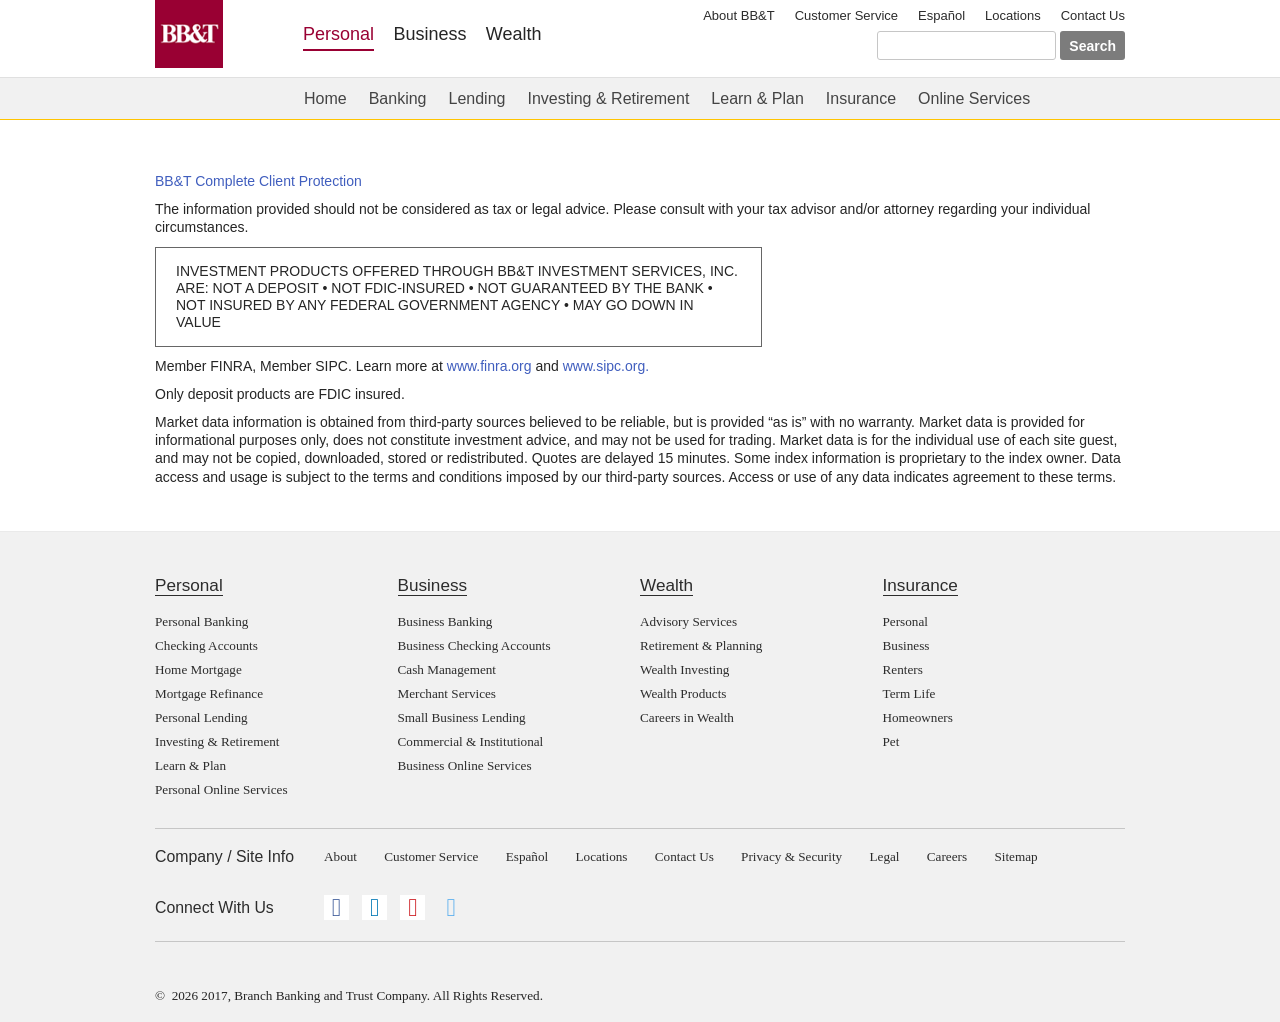
==== bbt-redesign-demo/index.html @ 5313be5f "update page structure;" ====
<!DOCTYPE html>
<!-- saved from url=(0074)https://www.bbt.com/investing/research-a-stock.page?language=en&ric=AAPL.O -->
<html lang="en"
      class=" ua-windows_nt ua-windows_nt-10 ua-windows_nt-10-0 ua-chrome ua-chrome-56 ua-chrome-56-0 ua-chrome-56-0-2924 ua-chrome-56-0-2924-87 ua-desktop ua-desktop-windows ua-webkit ua-webkit-537 ua-webkit-537-36 js">
<head class="at-element-marker" style="visibility:visible;">
    <meta http-equiv="Content-Type" content="text/html; charset=UTF-8">
    <meta content="IE=edge,chrome=1" http-equiv="X-UA-Compatible">
    <title>Research a Stock | Business Investing | BB&amp;T Bank</title><!--fixed-layout--><!--ls:begin[stylesheet]-->
    <style type="text/css">body {
        margin: 0;
    }

    body.ls-center {
        text-align: center;
    }

    .ls-canvas .ls-row .ls-row-clr {
        clear: both;
    }

    .ls-canvas .ls-col {
        overflow: hidden;
    }

    .ls-canvas .ls-col-body {
        overflow: hidden;
    }

    .ls-canvas .ls-area {
        overflow: hidden;
    }

    .ls-canvas .ls-area-body {
        overflow: hidden;
    }

    .ls-canvas .ls-area .ls-1st {
        margin-top: 0 !important;
    }

    .ls-canvas .ls-cmp-wrap {
        padding: 1px 0;
    }

    .ls-canvas .iw_component {
        margin: -1px 0;
    }

    .ls-canvas .ls-row .ls-lqa-fix {
        font-size: 0;
        line-height: 0;
        height: 0;
        margin-top: 0;
    }

    .ls-canvas .ls-row .ls-lqr-w {
        float: left;
        width: 100%;
    }

    .ls-canvas .ls-row .ls-lqr-w-fx {
        float: left;
    }

    .ls-canvas .ls-row .ls-lqr-e-fx {
        float: right;
    }

    </style>
    <!--ls:end[stylesheet]--><!--ls:begin[meta-keywords]-->
    <meta name="keywords" content="stock research, stock look up">
    <!--ls:end[meta-keywords]--><!--ls:begin[meta-description]-->
    <meta name="description" content="Investing in stock, conduct your research with BB&amp;T today">
    <!--ls:end[meta-description]--><!--ls:begin[meta-vpath]-->
    <meta name="vpath" content="">
    <!--ls:end[meta-vpath]--><!--ls:begin[meta-page-locale-name]-->
    <meta name="page-locale-name" content="">
    <!--ls:end[meta-page-locale-name]--><!--ls:begin[stylesheet]-->
    <link type="text/css" href="./assets/bbt-combined.css"
          rel="stylesheet">
    <!--ls:end[stylesheet]--><!--ls:begin[script]-->
    <style id="at-id-default-content-style">.mboxDefault {
        visibility: hidden;
    }</style>
    <!--ls:end[script]--><!--ls:begin[favicon]-->
    <link type="image/x-icon" href="https://www.bbt.com/assets/resources/img/bbt-com/icons/favicon.ico"
          rel="shortcut icon">
    <!--ls:end[favicon]--><!--ls:begin[script]-->
    <link rel="canonical" href="https://www.bbt.com/investing/research-a-stock.page">
</head>
<body><!--ls:begin[body]-->
<div class="ls-canvas body-wrapper" id="ls-canvas">
<div class="ls-row" id="ls-row-1">
<div class="ls-lqr" id="ls-gen88448235-ls-lqr">
<div class="ls-area area-header" id="ls-row-1-area-1">
<div class="ls-area-body" id="ls-gen88448236-ls-area-body">
<div class="ls-cmp-wrap ls-1st" id="w1381990949839"><!--ls:begin[component-1381990949839]-->
<div class="iw_component" id="1381990949839">
<header role="banner" class="bbtheader">
<div class="headerPersonal">
<nav role="navigation">
    <ul class="searchLinks">
        <li>
            <a href="https://www.bbt.com/about/default.page">About BB&amp;T</a>
        </li>
        <li>
            <a href="https://www.bbt.com/customer-service/default.page">Customer Service</a>
        </li>
        <li>
            <a onclick="return switchLanguage(&#39;es&#39;);" href="https://es.bbt.com/" target="_top">Español</a>
        </li>
        <li>
            <a href="https://www.bbt.com/locator/search.page">Locations</a>
        </li>
        <li>
            <a href="https://www.bbt.com/contact-us/default.page">Contact Us</a>
        </li>
    </ul>
</nav>
<section role="search" class="siteSearch"><!-- mp_trans_remove_start -->
    <form name="siteSearch" method="get" action="https://www.bbt.com/search/start.page">
        <label for="searchtxt" class="searchlabel">SEARCH</label><label for="qt"
                                                                        class="searchlabel">SEARCH</label><input
            name="qt" type="text" class="searchbox"><input value="Search" class="navButton" name="search" id="searchtxt"
                                                           type="submit">
    </form>
    <!-- mp_trans_remove_end -->
    <!-- mp_trans_add    <form name="siteSearch" method="get" action="/search/es-start.page">
<label for="searchtxt" class="searchlabel">SEARCH</label><label for="qt" class="searchlabel">SEARCH</label><input name="qt" type="text" class="searchbox"><input value="Search" class="navButton" name="search" id="searchtxt" type="submit">
</form>-->   </section>
<a href="https://www.bbt.com/" class="logo" title="BB&amp;T Bank Home"></a>

<div role="navigation" class="topTabs">
    <ul>
        <li class="activeSection ">
            <a href="https://www.bbt.com/start.page">Personal</a>
        </li>
        <li class="section">
            <a href="https://www.bbt.com/business/start.page">Business</a>
        </li>
        <li class="section">
            <a href="https://www.bbt.com/wealth/start.page">Wealth</a>
        </li>
    </ul>
</div>
<!--
					***** SUBNAVIGATION AND MEGAMENUS BEGIN *****
				-->
<nav role="navigation" class="topNavigation">
<ul class="mainNav">
<li class="mainmenu nochildul">
    <a href="https://www.bbt.com/start.page">Home</a>
</li>
<li class="mainmenu">
    <a href="https://www.bbt.com/banking/default.page">Banking</a>

    <div class="topNavBlock col4">
        <div class="blockLeft">
            <ul class="subNav col-one">
                <li>
                    <a class="linkhead" href="https://www.bbt.com/banking/checking/default.page">Checking Accounts</a>
                </li>
                <li>
                    <a href="https://www.bbt.com/banking/checking/featured-checking.page" class="width180">Featured
                        Checking Account</a>
                </li>
                <li>
                    <a href="https://www.bbt.com/banking/checking/fundamentals-checking.page" class="width180">Fundamentals
                        Checking</a>
                </li>
                <li>
                    <a href="https://www.bbt.com/banking/checking/elite-gold.page" class="width180">Elite Gold</a>
                </li>
                <li>
                    <a href="https://www.bbt.com/banking/checking/student-banking.page" class="width180">Student
                        Checking</a>
                </li>
                <li>
                    <a href="https://www.bbt.com/banking/checking/senior-checking.page" class="width180">Senior
                        Checking</a>
                </li>
            </ul>
            <ul class="subNav col-one">
                <li>
                    <a class="linkhead" href="https://www.bbt.com/banking/at-work/default.page">Employer Sponsored
                        Checking</a>
                </li>
                <li>
                    <a href="https://www.bbt.com/banking/checking/bbt-at-work.page" class="width180">BB&amp;T@Work</a>
                </li>
                <li>
                    <a href="https://www.bbt.com/banking/checking/elite-at-work.page" class="width180">Elite@Work</a>
                </li>
            </ul>
        </div>
        <div class="blockLeft">
            <ul class="subNav col-two">
                <li>
                    <a class="linkhead" href="https://www.bbt.com/banking/savings/default.page">Savings Accounts</a>
                </li>
                <li>
                    <a href="https://www.bbt.com/banking/savings/esavings.page" class="width180">eSavings</a>
                </li>
                <li>
                    <a href="https://www.bbt.com/banking/savings/investors-deposit-account.page" class="width180">Investors
                        Deposit Account</a>
                </li>
                <li>
                    <a href="https://www.bbt.com/banking/savings/college-wealth-529-savings.page" class="width180">CollegeWealth
                        529 Savings</a>
                </li>
                <li>
                    <a href="https://www.bbt.com/banking/savings/health-savings-account.page" class="width180">Health
                        Savings Account</a>
                </li>
                <li>
                    <a href="https://www.bbt.com/banking/savings/young-savers.page" class="width180">Young Savers</a>
                </li>
                <li>
                    <a href="https://www.bbt.com/banking/savings/compare-savings-accounts.page" class="width180">Compare
                        Savings Accounts</a>
                </li>
                <li>
                    <a href="https://www.bbt.com/roao/showHome;jsessionid=F841DBC9C24BB590E6956D5D56944D5A?prodcd=148&amp;prodtype=Savings&amp;ReferralSource=AA"
                       class="width180">Open an Account</a>
                </li>
            </ul>
            <ul class="subNav col-two">
                <li>
                    <a class="linkhead" href="https://www.bbt.com/banking/cds/default.page">CDs</a>
                </li>
                <li>
                    <a href="https://www.bbt.com/banking/cds/7-days-60-months.page" class="width180">7 Day-60 Month</a>
                </li>
                <li>
                    <a href="https://www.bbt.com/banking/cds/home-saver.page" class="width180">Home Saver</a>
                </li>
                <li>
                    <a href="https://www.bbt.com/banking/cds/college-saver.page" class="width180">College Saver</a>
                </li>
                <li>
                    <a href="https://www.bbt.com/banking/cds/add-on.page" class="width180">Add-On</a>
                </li>
                <li>
                    <a href="https://www.bbt.com/banking/cds/cant-lose.page" class="width180">Can't Lose</a>
                </li>
                <li>
                    <a href="https://www.bbt.com/banking/cds/stepped-rate.page" class="width180">Stepped Rate</a>
                </li>
                <li>
                    <a href="https://www.bbt.com/banking/cds/treasury.page" class="width180">Treasury</a>
                </li>
                <li>
                    <a href="https://www.bbt.com/banking/cds/cdars.page" class="width180">CDARS</a>
                </li>
            </ul>
        </div>
        <div class="blockLeft">
            <ul class="subNav col-three">
                <li>
                    <a class="linkhead" href="https://www.bbt.com/banking/credit-cards/default.page">Credit Cards</a>
                </li>
                <li>
                    <a href="https://www.bbt.com/banking/credit-cards/bright.page" class="width180">Bright Card</a>
                </li>
                <li>
                    <a href="https://www.bbt.com/banking/credit-cards/spectrum.page" class="width180">Spectrum Rewards
                        Card</a>
                </li>
            </ul>
            <ul class="subNav col-three">
                <li>
                    <a class="linkhead" href="https://www.bbt.com/banking/cards/default.page">Cards</a>
                </li>
                <li>
                    <a href="https://www.bbt.com/banking/cards/debit-cards.page" class="width180">Debit Card</a>
                </li>
                <li>
                    <a href="https://www.bbt.com/banking/cards/gift-cards.page" class="width180">Gift Cards</a>
                </li>
                <li>
                    <a href="https://www.bbt.com/banking/cards/easy-send.page" class="width180">EasySend</a>
                </li>
                <li>
                    <a href="https://www.bbt.com/banking/cards/prepaid-debit-card.page" class="width180">Prepaid Debit
                        Card</a>
                </li>
                <li>
                    <a href="https://www.bbt.com/banking/cards/teen-prepaid-debit-card.page" class="width180">Teen
                        Prepaid Debit Card</a>
                </li>
            </ul>
        </div>
        <div class="blockLeft" style="border-right: none; margin-right: 0px; padding-right: 0px;">
            <ul class="subNav col-four">
                <li>
                    <a class="linkhead" href="https://www.bbt.com/online-services/online-banking/default.page">Online
                        Banking</a>
                </li>
                <li>
                    <a href="https://www.bbt.com/online-services/online-banking/u-by-bbt.page" class="width180">U by BB&amp;T</a>
                </li>
                <li>
                    <a href="https://www.bbt.com/online-services/online-banking/classic-online-banking.page"
                       class="width180">Classic Online Banking</a>
                </li>
            </ul>
            <ul class="subNav col-four">
                <li>
                    <a class="linkhead" href="https://www.bbt.com/online-services/mobile-banking/default.page">Mobile
                        Banking</a>
                </li>
                <li>
                    <a href="https://www.bbt.com/online-services/mobile-banking/u-by-bbt-mobile-app.page"
                       class="width180">U by BB&amp;T Mobile App</a>
                </li>
                <li>
                    <a href="https://www.bbt.com/online-services/mobile-banking/mobile-text.page" class="width180">Mobile
                        Text</a>
                </li>
                <li>
                    <a href="https://www.bbt.com/online-services/mobile-banking/mobile-faq.page" class="width180">Mobile
                        FAQ</a>
                </li>
            </ul>
        </div>


    </div>
</li>
<li class="mainmenu">
    <a href="https://www.bbt.com/lending/default.page">Lending</a>

    <div class="topNavBlock col3">
        <div class="blockLeft">
            <ul class="subNav col-one">
                <li>
                    <a class="linkhead" href="https://www.bbt.com/lending/mortgage/default.page">Home Mortgage</a>
                </li>
                <li>
                    <a href="https://www.bbt.com/lending/mortgage/building-a-home/default.page" class="width180">Building
                        a Home</a>
                </li>
                <li>
                    <a href="https://www.bbt.com/lending/mortgage/buying-a-home/default.page" class="width180">Experienced
                        Home Buyer</a>
                </li>
                <li>
                    <a href="https://www.bbt.com/lending/mortgage/first-time-home-buyer-loans/default.page"
                       class="width180">First-Time Home Buyer</a>
                </li>
                <li>
                    <a href="https://www.bbt.com/lending/mortgage/refinancing-a-home/default.page" class="width180">Refinancing</a>
                </li>
                <li>
                    <a href="https://www.bbt.com/lending/mortgage/mortgage-loan-options/default.page" class="width180">Mortgage
                        Loan Options</a>
                </li>
                <li>
                    <a href="https://www.bbt.com/financial-education/calculators/mortgage.page" class="width180">Mortgage
                        Calculators</a>
                </li>
                <li>
                    <a href="https://www.bbt.com/lending/mortgage/mortgage-education-center/default.page"
                       class="width180">Mortgage Education Center</a>
                </li>
            </ul>
        </div>
        <div class="blockLeft">
            <ul class="subNav col-two">
                <li>
                    <a class="linkhead" href="https://www.bbt.com/lending/home-equity/default.page">Home Equity</a>
                </li>
                <li>
                    <a href="https://www.bbt.com/lending/home-equity/home-equity-loan.page" class="width180">Home Equity
                        Loan</a>
                </li>
                <li>
                    <a href="https://www.bbt.com/lending/home-equity/home-equity-line.page" class="width180">Home Equity
                        Line</a>
                </li>
                <li>
                    <a href="https://www.bbt.com/lending/home-equity/compare-home-equity.page" class="width180">Compare
                        Home Equity Products</a>
                </li>
                <li>
                    <a href="https://www.bbt.com/lending/home-equity-education-center/default.page" class="width180">Home
                        Equity Education Center</a>
                </li>
            </ul>
        </div>
        <div class="blockLeft" style="border-right: none; margin-right: 0px; padding-right: 0px;">
            <ul class="subNav col-three">
                <li>
                    <a class="linkhead" href="https://www.bbt.com/lending/personal-loans/default.page">Personal
                        Loans</a>
                </li>
                <li>
                    <a href="https://www.bbt.com/lending/personal-loans/auto-loan.page" class="width180">Auto Loans</a>
                </li>
                <li>
                    <a href="https://www.bbt.com/lending/personal-loans/unsecured-loan-options.page" class="width180">Unsecured
                        Loans/Lines of Credit</a>
                </li>
                <li>
                    <a href="https://www.bbt.com/lending/personal-loans/boat-marine-lending.page" class="width180">Boat
                        and Marine Lending</a>
                </li>
                <li>
                    <a href="https://www.bbt.com/lending/personal-loans/recreational-loan.page" class="width180">Recreational
                        Loan</a>
                </li>
                <li>
                    <a href="https://www.bbt.com/lending/personal-loans/deposit-investment-secured-loan.page"
                       class="width180">Deposit/Investment Secured Loan</a>
                </li>
                <li>
                    <a href="https://www.bbt.com/lending/personal-loans/constant-credit.page" class="width180">Constant
                        Credit</a>
                </li>
                <li>
                    <a href="https://www.bbt.com/lending/personal-loans/debt-consolidation.page" class="width180">Debt
                        Consolidation</a>
                </li>
            </ul>
        </div>
    </div>
</li>
<li class="mainmenu">
    <a href="https://www.bbt.com/investing/default.page">Investing &amp; Retirement</a>

    <div class="topNavBlock col3">
        <div class="blockLeft">
            <ul class="subNav col-one">
                <li>
                    <a class="linkhead" href="https://www.bbt.com/investing/goals/default.page">Goals</a>
                </li>
                <li>
                    <a href="https://www.bbt.com/investing/goals/pay-for-college.page" class="width180">Pay for
                        College</a>
                </li>
                <li>
                    <a href="https://www.bbt.com/investing/goals/manage-a-life-event.page" class="width180">Manage a
                        Life Event</a>
                </li>
                <li>
                    <a href="https://www.bbt.com/investing/goals/plan-long-term-care.page" class="width180">Plan
                        Long-Term Care</a>
                </li>
                <li>
                    <a href="https://www.bbt.com/investing/goals/leave-a-legacy.page" class="width180">Leave a
                        Legacy</a>
                </li>
                <li>
                    <a href="https://www.bbt.com/investing/goals/leave-a-legacy/when-should-you-update-your-will.page"
                       class="width180">When Should You Update Your Will</a>
                </li>
                <li>
                    <a href="https://www.bbt.com/investing/goals/leave-a-legacy/the-financial-planning-documents-you-need-today.page"
                       class="width180">The Financial Planning Documents You Need Today</a>
                </li>
            </ul>
            <ul class="subNav col-one">
                <li>
                    <a class="linkhead" href="https://www.bbt.com/investing/retirement/default.page">Retirement</a>
                </li>
                <li>
                    <a href="https://www.bbt.com/investing/retirement/starting-out.page" class="width180">Starting
                        Out</a>
                </li>
                <li>
                    <a href="https://www.bbt.com/investing/retirement/staying-on-track/default.page" class="width180">Staying
                        on Track</a>
                </li>
                <li>
                    <a href="https://www.bbt.com/investing/retirement/nearing-retirement/default.page" class="width180">Nearing
                        Retirement</a>
                </li>
                <li>
                    <a href="https://www.bbt.com/investing/retirement/living-in-retirement/default.page"
                       class="width180">Living in Retirement</a>
                </li>
            </ul>
        </div>
        <div class="blockLeft">
            <ul class="subNav col-two">
                <li>
                    <a class="linkhead" href="https://www.bbt.com/investing/investment-options/default.page">Investment
                        Options</a>
                </li>
                <li>
                    <a href="https://www.bbt.com/investing/investment-options/iras/default.page"
                       class="width180">IRAs</a>
                </li>
                <li>
                    <a href="https://www.bbt.com/investing/investment-options/college-savings/default.page"
                       class="width180">College Savings</a>
                </li>
                <li>
                    <a href="https://www.bbt.com/investing/investment-options/market-linked-cds.page" class="width180">Market-Linked
                        CDs</a>
                </li>
                <li>
                    <a href="https://www.bbt.com/investing/investment-options/annuities.page"
                       class="width180">Annuities</a>
                </li>
                <li>
                    <a href="https://www.bbt.com/investing/investment-options/bonds.page" class="width180">Bonds</a>
                </li>
                <li>
                    <a href="https://www.bbt.com/investing/investment-options/mutual-funds.page" class="width180">Mutual
                        Funds</a>
                </li>
                <li>
                    <a href="https://www.bbt.com/investing/investment-options/stocks.page" class="width180">Stocks</a>
                </li>
                <li>
                    <a href="https://www.bbt.com/investing/investment-options/exchange-traded-funds.page"
                       class="width180">Exchange Traded Funds (ETFs)</a>
                </li>
                <li>
                    <a href="https://www.bbt.com/investing/investment-options/managed-money-accounts.page"
                       class="width180">Managed Money Accounts</a>
                </li>
                <li>
                    <a href="https://www.bbt.com/investing/investment-options/asset-management-account.page"
                       class="width180">Asset Management Account</a>
                </li>
                <li>
                    <a href="https://www.bbt.com/investing/investment-options/unit-investment-trusts.page"
                       class="width180">Unit Investment Trusts (UITs)</a>
                </li>
            </ul>
        </div>
        <div class="blockLeft" style="border-right: none; margin-right: 0px; padding-right: 0px;">
            <ul class="subNav col-three">
                <li>
                    <a class="linkhead" href="https://www.bbt.com/investing/investment-services/default.page">Investment
                        Services</a>
                </li>
                <li>
                    <a href="https://www.bbt.com/investing/investment-services/invest-with-guidance.page"
                       class="width180">Invest with Guidance</a>
                </li>
                <li>
                    <a href="https://www.bbt.com/investing/investment-services/invest-on-your-own.page"
                       class="width180">Invest on Your Own</a>
                </li>
                <li>
                    <a href="https://www.bbt.com/investing/investment-services/get-to-know-us.page" class="width180">Get
                        to Know Us</a>
                </li>
            </ul>
            <ul class="subNav col-three">
                <li>
                    <a class="linkhead"
                       href="https://www.bbt.com/investing/investing-education/investment-tools-and-calculators.page">Tools
                        &amp; Calculators</a>
                </li>
            </ul>
        </div>


    </div>
</li>
<li class="mainmenu">
    <a href="https://www.bbt.com/financial-education/default.page">Learn &amp; Plan</a>

    <div class="topNavBlock col4">
        <div class="blockLeft">
            <ul class="subNav col-one">
                <li>
                    <a class="linkhead"
                       href="https://www.bbt.com/financial-education/borrowing/default.page">Borrowing</a>
                </li>
                <li>
                    <a href="https://www.bbt.com/financial-education/borrowing/preparing-to-borrow.page"
                       class="width180">Preparing to Borrow</a>
                </li>
                <li>
                    <a href="https://www.bbt.com/financial-education/borrowing/default.page" class="width180">See
                        All</a>
                </li>
            </ul>
            <ul class="subNav col-one">
                <li>
                    <a class="linkhead" href="https://www.bbt.com/financial-education/credit/default.page">Credit</a>
                </li>
                <li>
                    <a href="https://www.bbt.com/financial-education/credit/understanding-your-credit-report.page"
                       class="width180">Understanding Your Credit Report</a>
                </li>
                <li>
                    <a href="https://www.bbt.com/financial-education/credit/pay-more-than-credit-card-minimum.page"
                       class="width180">Pay More than the Monthly Minimum on Your Credit Card</a>
                </li>
                <li>
                    <a href="https://www.bbt.com/financial-education/credit/default.page" class="width180">See All</a>
                </li>
            </ul>
            <ul class="subNav col-one">
                <li>
                    <a class="linkhead" href="https://www.bbt.com/financial-education/savings/default.page">Savings</a>
                </li>
                <li>
                    <a href="https://www.bbt.com/financial-education/savings/cd-ladder.page" class="width180">Building a
                        Ladder of CDs</a>
                </li>
                <li>
                    <a href="https://www.bbt.com/financial-education/savings/choosing-the-right-account.page"
                       class="width180">Choosing the Right Type of Accounts for Your Cash</a>
                </li>
                <li>
                    <a href="https://www.bbt.com/financial-education/savings/default.page" class="width180">See All</a>
                </li>
            </ul>
        </div>
        <div class="blockLeft">
            <ul class="subNav col-two">
                <li>
                    <a class="linkhead" href="https://www.bbt.com/financial-education/debt/default.page">Debt</a>
                </li>
                <li>
                    <a href="https://www.bbt.com/financial-education/debt/getting-out-of-debt.page" class="width180">Getting
                        Out of Debt</a>
                </li>
                <li>
                    <a href="https://www.bbt.com/financial-education/debt/debt-consolidation.page" class="width180">Does
                        Debt Consolidation Make Sense</a>
                </li>
                <li>
                    <a href="https://www.bbt.com/financial-education/debt/default.page" class="width180">See All</a>
                </li>
            </ul>
            <ul class="subNav col-two">
                <li>
                    <a class="linkhead"
                       href="https://www.bbt.com/financial-education/planning/default.page">Planning</a>
                </li>
                <li>
                    <a href="https://www.bbt.com/financial-education/planning/financial-planning-101.page"
                       class="width180">Financial Planning 101</a>
                </li>
                <li>
                    <a href="https://www.bbt.com/financial-education/planning/major-financial-events.page"
                       class="width180">Preparing for Major Financial Events</a>
                </li>
                <li>
                    <a href="https://www.bbt.com/financial-education/planning/default.page" class="width180">See All</a>
                </li>
            </ul>
            <ul class="subNav col-two">
                <li>
                    <a class="linkhead"
                       href="https://www.bbt.com/financial-education/security/default.page">Security</a>
                </li>
                <li>
                    <a href="https://www.bbt.com/financial-education/security/organized-financial-system.page"
                       class="width180">Creating an Organized Financial System</a>
                </li>
                <li>
                    <a href="https://www.bbt.com/financial-education/security/safe-deposit-boxes.page" class="width180">Safe
                        Deposit Boxes</a>
                </li>
                <li>
                    <a href="https://www.bbt.com/financial-education/security/fraudulent-emails.page" class="width180">Fraudulent
                        Emails: What You Need to Know</a>
                </li>
                <li>
                    <a href="https://www.bbt.com/financial-education/security/default.page" class="width180">See All</a>
                </li>
            </ul>
        </div>
        <div class="blockLeft">
            <ul class="subNav col-three">
                <li>
                    <a class="linkhead" href="https://www.bbt.com/financial-education/home-and-residence/default.page">Home
                        &amp; Residence</a>
                </li>
                <li>
                    <a href="https://www.bbt.com/lending/mortgage/mortgage-education-center/top-10-ways-to-save-for-a-down-payment.page"
                       class="width180">Top 10 Ways to Save for a Down Payment</a>
                </li>
            </ul>
            <ul class="subNav col-three">
                <li>
                    <a class="linkhead"
                       href="https://www.bbt.com/financial-education/income-tax-and-estate-planning/default.page">Taxes
                        &amp; Estate Planning</a>
                </li>
                <li>
                    <a href="https://www.bbt.com/financial-education/income-tax-and-estate-planning/basics-of-income-tax.page"
                       class="width180">The Basics of Income Taxes</a>
                </li>
                <li>
                    <a href="https://www.bbt.com/financial-education/income-tax-and-estate-planning/what-does-probate-mean.page"
                       class="width180">What Does Probate Mean?</a>
                </li>
                <li>
                    <a href="https://www.bbt.com/financial-education/income-tax-and-estate-planning/default.page"
                       class="width180">See All</a>
                </li>
            </ul>
            <ul class="subNav col-three">
                <li>
                    <a class="linkhead"
                       href="https://www.bbt.com/financial-education/protecting-your-identity/default.page">Protecting
                        Your Identity</a>
                </li>
                <li>
                    <a href="https://www.bbt.com/financial-education/protecting-your-identity/phishing.page"
                       class="width180">What is Phishing?</a>
                </li>
                <li>
                    <a href="https://www.bbt.com/financial-education/protecting-your-identity/malware.page"
                       class="width180">How to Detect Malware</a>
                </li>
                <li>
                    <a href="https://www.bbt.com/financial-education/protecting-your-identity/default.page"
                       class="width180">See All</a>
                </li>
            </ul>
        </div>
        <div class="blockLeft" style="border-right: none; margin-right: 0px; padding-right: 0px;">
            <ul class="subNav col-four">
                <li>
                    <a class="linkhead" href="https://www.bbt.com/financial-education/young-adults/default.page">Young
                        Adults</a>
                </li>
                <li>
                    <a href="https://www.bbt.com/financial-education/young-adults/build-solid-credit-history.page"
                       class="width180">Build a Solid Credit History</a>
                </li>
                <li>
                    <a href="https://www.bbt.com/financial-education/young-adults/considering-prepaid-debit-cards.page"
                       class="width180">Considering Prepaid Debit Cards</a>
                </li>
                <li>
                    <a href="https://www.bbt.com/financial-education/young-adults/preparing-your-first-budget.page"
                       class="width180">Preparing Your First Budget</a>
                </li>
                <li>
                    <a href="https://www.bbt.com/financial-education/young-adults/default.page" class="width180">See
                        All</a>
                </li>
            </ul>
            <ul class="subNav col-four">
                <li>
                    <a class="linkhead" href="https://www.bbt.com/financial-education/informese-con-bibi/default.page">Getting
                        Started in the US (Spanish Audio)</a>
                </li>
                <li>
                    <a href="https://www.bbt.com/financial-education/informese-con-bibi/default.page" class="width180">Infórmese
                        con Bibi</a>
                </li>
            </ul>
        </div>


    </div>
</li>
<li class="mainmenu">
    <a href="https://insurance.bbt.com/insurance/personal/start.page" target="_blank">Insurance</a>

    <div class="topNavBlock col3">
        <div class="blockLeft">
            <ul class="subNav col-one">
                <li>
                    <a class="linkhead" href="https://insurance.bbt.com/insurance/personal/start.page" target="_blank">Property</a>
                </li>
                <li>
                    <a href="https://insurance.bbt.com/insurance/personal/property/homeowners-insurance.page"
                       target="_blank" class="width180">Homeowners Insurance</a>
                </li>
                <li>
                    <a href="https://insurance.bbt.com/insurance/personal/property/renters-insurance.page"
                       target="_blank" class="width180">Renters Insurance</a>
                </li>
                <li>
                    <a href="https://insurance.bbt.com/insurance/personal/property/condominium-insurance.page"
                       target="_blank" class="width180">Condominium Insurance</a>
                </li>
                <li>
                    <a href="https://insurance.bbt.com/insurance/personal/property/jewelry-collectibles.page"
                       target="_blank" class="width180">Jewelry &amp; Collectibles</a>
                </li>
                <li>
                    <a href="https://insurance.bbt.com/insurance/personal/property/flood-insurance.page" target="_blank"
                       class="width180">Flood Insurance</a>
                </li>
                <li>
                    <a href="https://insurance.bbt.com/insurance/personal/property/pet-insurance.page" target="_blank"
                       class="width180">Pet Insurance</a>
                </li>
            </ul>
        </div>
        <div class="blockLeft">
            <ul class="subNav col-two">
                <li>
                    <a class="linkhead" href="https://insurance.bbt.com/insurance/personal/start.page" target="_blank">Vehicle</a>
                </li>
                <li>
                    <a href="https://insurance.bbt.com/insurance/personal/vehicle/automobile-insurance.page"
                       target="_blank" class="width180">Automobile Insurance</a>
                </li>
                <li>
                    <a href="https://insurance.bbt.com/insurance/personal/vehicle/recreational-vehicle.page"
                       target="_blank" class="width180">Recreational Vehicle</a>
                </li>
                <li>
                    <a href="https://insurance.bbt.com/insurance/personal/vehicle/motorcycle-and-atv.page"
                       target="_blank" class="width180">Motorcycle &amp; ATV</a>
                </li>
                <li>
                    <a href="https://insurance.bbt.com/insurance/personal/vehicle/watercraft-and-yacht.page"
                       target="_blank" class="width180">Watercraft &amp; Yacht</a>
                </li>
            </ul>
            <ul class="subNav col-two">
                <li>
                    <a class="linkhead" href="https://insurance.bbt.com/insurance/personal/start.page" target="_blank">Life
                        Insurance</a>
                </li>
                <li>
                    <a href="https://insurance.bbt.com/insurance/personal/life-insurance-and-financial-planning/term-life.page"
                       target="_blank" class="width180">Term Life</a>
                </li>
                <li>
                    <a href="https://insurance.bbt.com/insurance/personal/life-insurance-and-financial-planning/permanent-life.page"
                       target="_blank" class="width180">Permanent Life</a>
                </li>
                <li>
                    <a href="https://insurance.bbt.com/insurance/personal/life-insurance-and-financial-planning/long-term-care.page"
                       target="_blank" class="width180">Long-Term Care</a>
                </li>
            </ul>
        </div>
        <div class="blockLeft" style="border-right: none; margin-right: 0px; padding-right: 0px;">
            <ul class="subNav col-three">
                <li>
                    <a class="linkhead" href="https://insurance.bbt.com/insurance/personal/start.page" target="_blank">Health
                        &amp; Accident</a>
                </li>
                <li>
                    <a href="https://insurance.bbt.com/insurance/personal/health-and-accident/health-insurance.page"
                       target="_blank" class="width180">Health Insurance</a>
                </li>
                <li>
                    <a href="https://insurance.bbt.com/insurance/personal/health-and-accident/disability-insurance.page"
                       target="_blank" class="width180">Disability Insurance</a>
                </li>
                <li>
                    <a href="https://insurance.bbt.com/insurance/personal/health-and-accident/medicare-supplement.page"
                       target="_blank" class="width180">Medicare Supplement</a>
                </li>
                <li>
                    <a href="https://insurance.bbt.com/insurance/personal/health-and-accident/unemployment-insurance.page"
                       target="_blank" class="width180">Unemployment Insurance</a>
                </li>
                <li>
                    <a href="https://insurance.bbt.com/insurance/personal/health-and-accident/dental.page"
                       target="_blank" class="width180">Dental Insurance</a>
                </li>
            </ul>
        </div>

    </div>
</li>
<li class="mainmenu navLast">
    <a href="https://www.bbt.com/online-services/default.page">Online Services</a>

    <div class="topNavBlock col4">
        <div class="blockLeft">
            <ul class="subNav col-one">
                <li>
                    <a class="linkhead" href="https://www.bbt.com/online-services/online-banking/default.page">Online
                        Banking</a>
                </li>
                <li>
                    <a href="https://www.bbt.com/online-services/online-banking/u-by-bbt.page" class="width180">U by BB&amp;T</a>
                </li>
                <li>
                    <a href="https://www.bbt.com/online-services/online-banking/classic-online-banking.page"
                       class="width180">Classic Online Banking</a>
                </li>
            </ul>
        </div>
        <div class="blockLeft">
            <ul class="subNav col-two">
                <li>
                    <a class="linkhead" href="https://www.bbt.com/online-services/mobile-banking/default.page">Mobile
                        Banking</a>
                </li>
                <li>
                    <a href="https://www.bbt.com/online-services/mobile-banking/u-by-bbt-mobile-app.page"
                       class="width180">U by BB&amp;T Mobile App</a>
                </li>
                <li>
                    <a href="https://www.bbt.com/online-services/mobile-banking/mobile-text.page" class="width180">Mobile
                        Text</a>
                </li>
                <li>
                    <a href="https://www.bbt.com/online-services/mobile-banking/mobile-faq.page" class="width180">Mobile
                        FAQ</a>
                </li>
            </ul>
        </div>
        <div class="blockLeft">
            <ul class="subNav col-three">
                <li>
                    <a class="linkhead" href="https://www.bbt.com/online-services/online-investing/default.page">Online
                        Investing</a>
                </li>
                <li>
                    <a href="https://www.bbt.com/online-services/online-investing/bbt-marketconnect.page"
                       class="width180">Marketconnect</a>
                </li>
                <li>
                    <a href="https://www.bbt.com/investing/retirement-plan-participants/default.page" class="width180">PlanTrac</a>
                </li>
                <li>
                    <a href="https://secure.bbtscottstringfellow.com/ss/Login.aspx" class="width180">Scott &amp;
                        Stringfellow</a>
                </li>
                <li>
                    <a href="http://wealthmanagement.bbt.com/tamlink/Weblink/Logon/frmLogon.aspx" target="_blank"
                       class="width180">TAMLink</a>
                </li>
            </ul>
            <ul class="subNav col-three">
                <li>
                    <a class="linkhead" href="https://www.bbt.com/online-services/special-services/default.page">Special
                        Services</a>
                </li>
                <li>
                    <a href="https://www.bbt.com/online-services/special-services/online-tax-payment.page"
                       class="width180">Online Tax Payment</a>
                </li>
                <li>
                    <a href="https://www.bbt.com/privacy-and-security/email-encryption-at-bbt.page" class="width180">Email
                        Encryption</a>
                </li>
            </ul>
        </div>
        <div class="blockLeft" style="border-right: none; margin-right: 0px; padding-right: 0px;">
            <ul class="subNav col-four">
                <li>
                    <a class="linkhead" href="https://www.bbt.com/online-services/software-tools/default.page">Software
                        Tools</a>
                </li>
                <li>
                    <a href="https://www.bbt.com/online-services/software-tools/turbotax.page"
                       class="width180">TurboTax</a>
                </li>
                <li>
                    <a href="https://www.bbt.com/online-services/software-tools/quicken.page"
                       class="width180">Quicken</a>
                </li>
                <li>
                    <a href="https://www.bbt.com/online-services/software-tools/quickbooks.page" class="width180">QuickBooks</a>
                </li>
            </ul>
        </div>

    </div>
</li>
</ul>
</nav>
</div>
</header>
</div>
<!--ls:end[component-1381990949839]--></div>
</div>
</div>
<div class="ls-row-clr"></div>
</div>
</div>
<div class="ls-row" id="ls-row-2">
    <div class="ls-lqr" id="ls-gen88448237-ls-lqr">
        <div class="ls-area area-body" id="ls-row-2-area-1">
            <div class="ls-area-body" id="ls-gen88448238-ls-area-body">
                <div class="ls-cmp-wrap ls-1st" id="w1381990949841"><!--ls:begin[component-1381990949841]-->
                    <div class="iw_component" id="1381990949841"><!-- Breadcrumb Visible and/or Chat Activated -->
                        <div class="breadcrumbs-chat-wrapper component">
                            <div class="wrapper">
                                <div class="column gutter-right breadcrumbs-wrapper">
                                    <!-- External did NOT return breadcrumbs.-->&nbsp;</div>
                                <div class="column chat-wrapper"></div>
                            </div>
                        </div>
                    </div>
                    <!--ls:end[component-1381990949841]--></div>
            </div>
        </div>
        <div class="ls-row-clr"></div>
    </div>
</div>
<div class="ls-row" id="ls-row-3">

<!-- market trends section -->
<div>
    <div id='urn:app:bbt:ngn-widget-market-trends'></div>
    <script id="market-trends-integration" type="text/javascript">
        (function () {
            var viewerBaseUrl = 'https://cdn.appsngen.com/viewer';
            var accessToken = 'eyJhbGciOiJTSEExd2l0aFJTQSIsInR5cCI6IkpPU0UiLCJjdHkiOiJqc29uIiwieDV0IjoiYU1ZY1ZjdW9MSjc2dk5xYXBrQXFINDVuNmJBPSJ9.[base64].dtLlnVCBzR4ThP9GaHQ9lTLaT+gogbpZJ5/lAadFk6m6JHRfNaM2tfOPM0wNdlqh5qM4o8DpNKW3RPz0U9mEnMrp53QqQurfVJQ0jMDkJcIeaiQ9697o7v6EneY5awZf4z9s1OKoAmZp637uQ0f4cFfmrawcFScAb1HUKGfrXpA=';
            var integrationTag = 'bbt-redesign-demo';
            var widgetVersion = ''; // will be resolved by xhr request
            var widgetUrn = 'urn:app:bbt:ngn-widget-market-trends';
            var widgetName = 'Market Trends';
            var widgetPreferences = {};
            var frameSettings = {
                width: '100%',
                height: '480px',
                frameborder: '0',
                scrolling: 'no'
            };
            var apiLoaded = false;
            var versionResolved = false;
            var useIframeInsteadOfXhr = window.XDomainRequest !== undefined; // IE8-9

            var createWidgetFrame = function () {
                var div, preferenceName;
                var divId = widgetUrn + '-' + appsngen.util.guid();
                var frameName = widgetName + '-' + appsngen.util.guid();
                var location = window.location;
                var parent = location.protocol + '//' + location.host;
                var url = viewerBaseUrl + '/content/widgets/' +
                        encodeURIComponent(widgetUrn) + '/' + encodeURIComponent(widgetVersion) + '/index.html' +
                        '?token=' + encodeURIComponent(accessToken) +
                        '&parent=' + encodeURIComponent(parent);

                for (preferenceName in widgetPreferences) {
                    if (widgetPreferences.hasOwnProperty(preferenceName)) {
                        url += '&X_' + encodeURIComponent(preferenceName) +
                                '=' + encodeURIComponent(widgetPreferences[preferenceName]);
                    }
                }

                div = document.getElementById(widgetUrn);
                div.setAttribute('id', divId);
                window.appsngen.addApplication(frameName, divId, frameSettings, url);
            };

            var addScriptLoadHandler = function (scriptElement, callback) {
                var scriptIsLoaded = false;
                var previousHandler = scriptElement.onload;

                // IE8 hack
                scriptElement.onload = scriptElement.onerror = scriptElement.onreadystatechange = function () {
                    if (!scriptIsLoaded && (!this.readyState || this.readyState === "loaded" || this.readyState === "complete")) {
                        scriptIsLoaded = true;

                        if (previousHandler) {
                            previousHandler.call(scriptElement);
                        }

                        callback.call(scriptElement);

                        // IE8 memory leak fix
                        scriptElement.onload = scriptElement.onerror = scriptElement.onreadystatechange = null;
                    }
                };
            };

            var createScript = function (callback) {
                var scriptId = 'appsngen-container-api';
                var scriptElement;

                scriptElement = document.getElementById(scriptId);
                if (scriptElement) {
                    if (window.appsngen && window.appsngen.apiVersion === 'container') {
                        callback();
                    } else {
                        addScriptLoadHandler(scriptElement, function () {
                            callback();
                        });
                    }
                } else {
                    scriptElement = document.createElement('script');
                    scriptElement.src = viewerBaseUrl + '/content/js/appsngen.container.api.js';
                    scriptElement.setAttribute('id', scriptId);
                    addScriptLoadHandler(scriptElement, function () {
                        callback();
                    });

                    document.body.appendChild(scriptElement);
                }
            };

            var ensureAppsNgenApiLoaded = function (callback) {
                if (window.appsngen && window.appsngen.apiVersion === 'widget') {
                    window.appsngen.ready(function () {
                        callback();
                    });
                } else if (window.appsngen && window.appsngen.apiVersion === 'container') {
                    callback();
                } else {
                    createScript(function () {
                        if (window.appsngen) {
                            callback();
                        } else if (window.console && window.console.error) {
                            callback(new Error(widgetUrn + ': unable to load appsngen api.'));
                        }
                    });
                }
            };

            var resolveWidgetVersionWithXhr = function (callback) {
                var xhr = new XMLHttpRequest();
                var tagUrl = viewerBaseUrl + '/api/v1/widget-integration/' +
                        encodeURIComponent(widgetUrn) + '/tags/' + integrationTag;

                var processResponse = function (status, responseText) {
                    var response;

                    if (status !== 200) {
                        callback(new Error(widgetUrn + ': ' +
                                'expected 200 status during widget version request but got ' + status +
                                ' with response: "' + responseText + '".'));
                    } else {
                        try {
                            response = JSON.parse(responseText);
                        } catch (e) {
                            callback(new Error(widgetUrn + ': ' +
                                    'unable to parse widget version response: "' + responseText + '".'));
                        }

                        callback(null, response.widgetVersion);
                    }
                };

                if (!integrationTag) {
                    callback(new Error(widgetUrn + ': expected non-empty integration tag, but got "' + integrationTag + '"'));
                    return;
                }

                xhr.open('GET', tagUrl, true);
                xhr.setRequestHeader('Authorization', 'Bearer ' + accessToken);
                xhr.setRequestHeader('Content-Type', 'application/json');
                xhr.setRequestHeader('Accept', 'application/json');

                if (xhr.addEventListener) {
                    xhr.addEventListener('load', function (event) {
                        processResponse(event.target.status, event.target.response || event.target.responseText/*IE9 FIX*/);
                    }, false);
                } else {
                    xhr.onreadystatechange = function () {
                        /*IE7,8,9 FIX (handler called on .abort() with zero status)*/
                        if (xhr.readyState === 4 && xhr.status !== 0) {
                            processResponse(xhr.status, xhr.responseText);
                        }
                    };
                }

                xhr.send();
            };

            var resolveWidgetVersionWithIFrame = function (callback) {
                var frame = document.createElement('iframe');
                var location = window.location;
                var parent = location.protocol + '//' + location.host;
                var messagePrefix = 'appsngen-tag-resolution-' + Math.random();
                var tagUrl = viewerBaseUrl + '/api/v1/widget-integration/' +
                        encodeURIComponent(widgetUrn) + '/tags/' + integrationTag + '/iframe' +
                        '?messagePrefix=' + encodeURIComponent(messagePrefix) +
                        '&parentUrl=' + encodeURIComponent(parent) +
                        '&token=' + encodeURIComponent(accessToken);

                var processMessage = function (event) {
                    var response, responseText;

                    if (!event.data || typeof event.data !== 'string' || event.data.indexOf(messagePrefix) !== 0) {
                        return;
                    }

                    try {
                        responseText = event.data.replace(messagePrefix, '');
                        response = JSON.parse(responseText);
                    } catch (e) {
                        callback(new Error(widgetUrn + ': ' +
                                'unable to parse widget version message: "' + event.data + '".'));
                    }

                    callback(null, response.widgetVersion);
                };

                if (!integrationTag) {
                    callback(new Error(widgetUrn + ': expected non-empty integration tag, but got "' + integrationTag + '"'));
                    return;
                }

                frame.src = tagUrl;
                frame.style.display = 'none';

                if (window.addEventListener) {
                    window.addEventListener('message', function (event) {
                        processMessage(event);
                    }, false);
                } else {
                    window.attachEvent('onmessage', function (event) {
                        processMessage(event);
                    });
                }

                document.body.appendChild(frame);
            };

            var resolveWidgetVersion = function (callback) {
                if (useIframeInsteadOfXhr) {
                    resolveWidgetVersionWithIFrame(callback);
                } else {
                    resolveWidgetVersionWithXhr(callback);
                }
            };

            resolveWidgetVersion(function (error, version) {
                if (error) {
                    window.console.error(error);
                } else {
                    versionResolved = true;
                    widgetVersion = version;

                    if (apiLoaded) {
                        createWidgetFrame();
                    }
                }
            });

            ensureAppsNgenApiLoaded(function (error) {
                if (error) {
                    window.console.error(error);
                } else {
                    apiLoaded = true;

                    if (versionResolved) {
                        createWidgetFrame();
                    }
                }
            });
        }());
    </script>
</div>

<!-- company/fund research section -->
<div>
    <div id="company-research-container">
        <div id="urn:app:bbt:company-research"></div>
        <script id="company-research-integration" type="text/javascript">
            (function () {
                var viewerBaseUrl = 'https://cdn.appsngen.com/viewer';
                var accessToken = 'eyJhbGciOiJTSEExd2l0aFJTQSIsInR5cCI6IkpPU0UiLCJjdHkiOiJqc29uIiwieDV0IjoiYU1ZY1ZjdW9MSjc2dk5xYXBrQXFINDVuNmJBPSJ9.[base64].hDXR9K+9x+3LBeP7q0Ij7rtsfWFg0MKrXzVFvxzt0RPEUPt399s3kmxrEcyCWBmne/3tfl8+pt4o9rSy3J9RvocAoA6kVh8rRlIYptiCDWibYPEfNkG9GLgcmnMioz7HEO55xPbprtCkYa2YS5otPeO5Uh0/tXdoMCTDEkCNr2o=';
                var integrationTag = 'bbt-redesign-demo';
                var widgetVersion = ''; // will be resolved by xhr request
                var widgetUrn = 'urn:app:bbt:company-research';
                var widgetName = 'Company Research';
                var widgetPreferences = {"ric": "BBT.N"};
                var frameSettings = {
                    width: '100%',
                    height: '900px',
                    frameborder: '0',
                    scrolling: 'no'
                };
                var apiLoaded = false;
                var versionResolved = false;
                var useIframeInsteadOfXhr = window.XDomainRequest !== undefined; // IE8-9

                var createWidgetFrame = function () {
                    var div, preferenceName;
                    var divId = widgetUrn + '-' + appsngen.util.guid();
                    var frameName = widgetName + '-' + appsngen.util.guid();
                    var location = window.location;
                    var parent = location.protocol + '//' + location.host;
                    var url = viewerBaseUrl + '/content/widgets/' +
                            encodeURIComponent(widgetUrn) + '/' + encodeURIComponent(widgetVersion) + '/index.html' +
                            '?token=' + encodeURIComponent(accessToken) +
                            '&parent=' + encodeURIComponent(parent);

                    for (preferenceName in widgetPreferences) {
                        if (widgetPreferences.hasOwnProperty(preferenceName)) {
                            url += '&X_' + encodeURIComponent(preferenceName) +
                                    '=' + encodeURIComponent(widgetPreferences[preferenceName]);
                        }
                    }

                    div = document.getElementById(widgetUrn);
                    div.setAttribute('id', divId);
                    window.appsngen.addApplication(frameName, divId, frameSettings, url);
                };

                var addScriptLoadHandler = function (scriptElement, callback) {
                    var scriptIsLoaded = false;
                    var previousHandler = scriptElement.onload;

                    // IE8 hack
                    scriptElement.onload = scriptElement.onerror = scriptElement.onreadystatechange = function () {
                        if (!scriptIsLoaded && (!this.readyState || this.readyState === "loaded" || this.readyState === "complete")) {
                            scriptIsLoaded = true;

                            if (previousHandler) {
                                previousHandler.call(scriptElement);
                            }

                            callback.call(scriptElement);

                            // IE8 memory leak fix
                            scriptElement.onload = scriptElement.onerror = scriptElement.onreadystatechange = null;
                        }
                    };
                };

                var createScript = function (callback) {
                    var scriptId = 'appsngen-container-api';
                    var scriptElement;

                    scriptElement = document.getElementById(scriptId);
                    if (scriptElement) {
                        if (window.appsngen && window.appsngen.apiVersion === 'container') {
                            callback();
                        } else {
                            addScriptLoadHandler(scriptElement, function () {
                                callback();
                            });
                        }
                    } else {
                        scriptElement = document.createElement('script');
                        scriptElement.src = viewerBaseUrl + '/content/js/appsngen.container.api.js';
                        scriptElement.setAttribute('id', scriptId);
                        addScriptLoadHandler(scriptElement, function () {
                            callback();
                        });

                        document.body.appendChild(scriptElement);
                    }
                };

                var ensureAppsNgenApiLoaded = function (callback) {
                    if (window.appsngen && window.appsngen.apiVersion === 'widget') {
                        window.appsngen.ready(function () {
                            callback();
                        });
                    } else if (window.appsngen && window.appsngen.apiVersion === 'container') {
                        callback();
                    } else {
                        createScript(function () {
                            if (window.appsngen) {
                                callback();
                            } else if (window.console && window.console.error) {
                                callback(new Error(widgetUrn + ': unable to load appsngen api.'));
                            }
                        });
                    }
                };

                var resolveWidgetVersionWithXhr = function (callback) {
                    var xhr = new XMLHttpRequest();
                    var tagUrl = viewerBaseUrl + '/api/v1/widget-integration/' +
                            encodeURIComponent(widgetUrn) + '/tags/' + integrationTag;

                    var processResponse = function (status, responseText) {
                        var response;

                        if (status !== 200) {
                            callback(new Error(widgetUrn + ': ' +
                                    'expected 200 status during widget version request but got ' + status +
                                    ' with response: "' + responseText + '".'));
                        } else {
                            try {
                                response = JSON.parse(responseText);
                            } catch (e) {
                                callback(new Error(widgetUrn + ': ' +
                                        'unable to parse widget version response: "' + responseText + '".'));
                            }

                            callback(null, response.widgetVersion);
                        }
                    };

                    if (!integrationTag) {
                        callback(new Error(widgetUrn + ': expected non-empty integration tag, but got "' + integrationTag + '"'));
                        return;
                    }

                    xhr.open('GET', tagUrl, true);
                    xhr.setRequestHeader('Authorization', 'Bearer ' + accessToken);
                    xhr.setRequestHeader('Content-Type', 'application/json');
                    xhr.setRequestHeader('Accept', 'application/json');

                    if (xhr.addEventListener) {
                        xhr.addEventListener('load', function (event) {
                            processResponse(event.target.status, event.target.response || event.target.responseText/*IE9 FIX*/);
                        }, false);
                    } else {
                        xhr.onreadystatechange = function () {
                            /*IE7,8,9 FIX (handler called on .abort() with zero status)*/
                            if (xhr.readyState === 4 && xhr.status !== 0) {
                                processResponse(xhr.status, xhr.responseText);
                            }
                        };
                    }

                    xhr.send();
                };

                var resolveWidgetVersionWithIFrame = function (callback) {
                    var frame = document.createElement('iframe');
                    var location = window.location;
                    var parent = location.protocol + '//' + location.host;
                    var messagePrefix = 'appsngen-tag-resolution-' + Math.random();
                    var tagUrl = viewerBaseUrl + '/api/v1/widget-integration/' +
                            encodeURIComponent(widgetUrn) + '/tags/' + integrationTag + '/iframe' +
                            '?messagePrefix=' + encodeURIComponent(messagePrefix) +
                            '&parentUrl=' + encodeURIComponent(parent) +
                            '&token=' + encodeURIComponent(accessToken);

                    var processMessage = function (event) {
                        var response, responseText;

                        if (!event.data || typeof event.data !== 'string' || event.data.indexOf(messagePrefix) !== 0) {
                            return;
                        }

                        try {
                            responseText = event.data.replace(messagePrefix, '');
                            response = JSON.parse(responseText);
                        } catch (e) {
                            callback(new Error(widgetUrn + ': ' +
                                    'unable to parse widget version message: "' + event.data + '".'));
                        }

                        callback(null, response.widgetVersion);
                    };

                    if (!integrationTag) {
                        callback(new Error(widgetUrn + ': expected non-empty integration tag, but got "' + integrationTag + '"'));
                        return;
                    }

                    frame.src = tagUrl;
                    frame.style.display = 'none';

                    if (window.addEventListener) {
                        window.addEventListener('message', function (event) {
                            processMessage(event);
                        }, false);
                    } else {
                        window.attachEvent('onmessage', function (event) {
                            processMessage(event);
                        });
                    }

                    document.body.appendChild(frame);
                };

                var resolveWidgetVersion = function (callback) {
                    if (useIframeInsteadOfXhr) {
                        resolveWidgetVersionWithIFrame(callback);
                    } else {
                        resolveWidgetVersionWithXhr(callback);
                    }
                };

                resolveWidgetVersion(function (error, version) {
                    if (error) {
                        window.console.error(error);
                    } else {
                        versionResolved = true;
                        widgetVersion = version;

                        if (apiLoaded) {
                            createWidgetFrame();
                        }
                    }
                });

                ensureAppsNgenApiLoaded(function (error) {
                    if (error) {
                        window.console.error(error);
                    } else {
                        apiLoaded = true;

                        if (versionResolved) {
                            createWidgetFrame();
                        }
                    }
                });
            }());
        </script>
    </div>
    <div id="fund-research-container" style="display: none;">
        <div id="urn:app:bbt:fund-research"></div>
        <script id="fund-research-integration" type="text/javascript">
            (function () {
                var viewerBaseUrl = 'https://cdn.appsngen.com/viewer';
                var accessToken = 'eyJhbGciOiJTSEExd2l0aFJTQSIsInR5cCI6IkpPU0UiLCJjdHkiOiJqc29uIiwieDV0IjoiYU1ZY1ZjdW9MSjc2dk5xYXBrQXFINDVuNmJBPSJ9.[base64].NQJjKbT4Gl4uYYP3djf/1C2fgPSTwdSbqKPM+kVoZesOOFFyZnarPkTygeMPWIA+QtZFouLdrJXtodXJ/D0G8ttv53a1bnSpKZc0FvR/kLd5fmmnkeZR3fTwvStWPYrSYDmshT7b7fQM+Y9NI/z9ozgUgLMIwE+KB6kjCLWQYv0=';
                var integrationTag = 'bbt-redesign-demo';
                var widgetVersion = ''; // will be resolved by xhr request
                var widgetUrn = 'urn:app:bbt:fund-research';
                var widgetName = 'Company Research';
                var widgetPreferences = {"lipperId": 40099235};
                var frameSettings = {
                    width: '100%',
                    height: '900px',
                    frameborder: '0',
                    scrolling: 'no'
                };
                var apiLoaded = false;
                var versionResolved = false;
                var useIframeInsteadOfXhr = window.XDomainRequest !== undefined; // IE8-9

                var createWidgetFrame = function () {
                    var div, preferenceName;
                    var divId = widgetUrn + '-' + appsngen.util.guid();
                    var frameName = widgetName + '-' + appsngen.util.guid();
                    var location = window.location;
                    var parent = location.protocol + '//' + location.host;
                    var url = viewerBaseUrl + '/content/widgets/' +
                            encodeURIComponent(widgetUrn) + '/' + encodeURIComponent(widgetVersion) + '/index.html' +
                            '?token=' + encodeURIComponent(accessToken) +
                            '&parent=' + encodeURIComponent(parent);

                    for (preferenceName in widgetPreferences) {
                        if (widgetPreferences.hasOwnProperty(preferenceName)) {
                            url += '&X_' + encodeURIComponent(preferenceName) +
                                    '=' + encodeURIComponent(widgetPreferences[preferenceName]);
                        }
                    }

                    div = document.getElementById(widgetUrn);
                    div.setAttribute('id', divId);
                    window.appsngen.addApplication(frameName, divId, frameSettings, url);
                };

                var addScriptLoadHandler = function (scriptElement, callback) {
                    var scriptIsLoaded = false;
                    var previousHandler = scriptElement.onload;

                    // IE8 hack
                    scriptElement.onload = scriptElement.onerror = scriptElement.onreadystatechange = function () {
                        if (!scriptIsLoaded && (!this.readyState || this.readyState === "loaded" || this.readyState === "complete")) {
                            scriptIsLoaded = true;

                            if (previousHandler) {
                                previousHandler.call(scriptElement);
                            }

                            callback.call(scriptElement);

                            // IE8 memory leak fix
                            scriptElement.onload = scriptElement.onerror = scriptElement.onreadystatechange = null;
                        }
                    };
                };

                var createScript = function (callback) {
                    var scriptId = 'appsngen-container-api';
                    var scriptElement;

                    scriptElement = document.getElementById(scriptId);
                    if (scriptElement) {
                        if (window.appsngen && window.appsngen.apiVersion === 'container') {
                            callback();
                        } else {
                            addScriptLoadHandler(scriptElement, function () {
                                callback();
                            });
                        }
                    } else {
                        scriptElement = document.createElement('script');
                        scriptElement.src = viewerBaseUrl + '/content/js/appsngen.container.api.js';
                        scriptElement.setAttribute('id', scriptId);
                        addScriptLoadHandler(scriptElement, function () {
                            callback();
                        });

                        document.body.appendChild(scriptElement);
                    }
                };

                var ensureAppsNgenApiLoaded = function (callback) {
                    if (window.appsngen && window.appsngen.apiVersion === 'widget') {
                        window.appsngen.ready(function () {
                            callback();
                        });
                    } else if (window.appsngen && window.appsngen.apiVersion === 'container') {
                        callback();
                    } else {
                        createScript(function () {
                            if (window.appsngen) {
                                callback();
                            } else if (window.console && window.console.error) {
                                callback(new Error(widgetUrn + ': unable to load appsngen api.'));
                            }
                        });
                    }
                };

                var resolveWidgetVersionWithXhr = function (callback) {
                    var xhr = new XMLHttpRequest();
                    var tagUrl = viewerBaseUrl + '/api/v1/widget-integration/' +
                            encodeURIComponent(widgetUrn) + '/tags/' + integrationTag;

                    var processResponse = function (status, responseText) {
                        var response;

                        if (status !== 200) {
                            callback(new Error(widgetUrn + ': ' +
                                    'expected 200 status during widget version request but got ' + status +
                                    ' with response: "' + responseText + '".'));
                        } else {
                            try {
                                response = JSON.parse(responseText);
                            } catch (e) {
                                callback(new Error(widgetUrn + ': ' +
                                        'unable to parse widget version response: "' + responseText + '".'));
                            }

                            callback(null, response.widgetVersion);
                        }
                    };

                    if (!integrationTag) {
                        callback(new Error(widgetUrn + ': expected non-empty integration tag, but got "' + integrationTag + '"'));
                        return;
                    }

                    xhr.open('GET', tagUrl, true);
                    xhr.setRequestHeader('Authorization', 'Bearer ' + accessToken);
                    xhr.setRequestHeader('Content-Type', 'application/json');
                    xhr.setRequestHeader('Accept', 'application/json');

                    if (xhr.addEventListener) {
                        xhr.addEventListener('load', function (event) {
                            processResponse(event.target.status, event.target.response || event.target.responseText/*IE9 FIX*/);
                        }, false);
                    } else {
                        xhr.onreadystatechange = function () {
                            /*IE7,8,9 FIX (handler called on .abort() with zero status)*/
                            if (xhr.readyState === 4 && xhr.status !== 0) {
                                processResponse(xhr.status, xhr.responseText);
                            }
                        };
                    }

                    xhr.send();
                };

                var resolveWidgetVersionWithIFrame = function (callback) {
                    var frame = document.createElement('iframe');
                    var location = window.location;
                    var parent = location.protocol + '//' + location.host;
                    var messagePrefix = 'appsngen-tag-resolution-' + Math.random();
                    var tagUrl = viewerBaseUrl + '/api/v1/widget-integration/' +
                            encodeURIComponent(widgetUrn) + '/tags/' + integrationTag + '/iframe' +
                            '?messagePrefix=' + encodeURIComponent(messagePrefix) +
                            '&parentUrl=' + encodeURIComponent(parent) +
                            '&token=' + encodeURIComponent(accessToken);

                    var processMessage = function (event) {
                        var response, responseText;

                        if (!event.data || typeof event.data !== 'string' || event.data.indexOf(messagePrefix) !== 0) {
                            return;
                        }

                        try {
                            responseText = event.data.replace(messagePrefix, '');
                            response = JSON.parse(responseText);
                        } catch (e) {
                            callback(new Error(widgetUrn + ': ' +
                                    'unable to parse widget version message: "' + event.data + '".'));
                        }

                        callback(null, response.widgetVersion);
                    };

                    if (!integrationTag) {
                        callback(new Error(widgetUrn + ': expected non-empty integration tag, but got "' + integrationTag + '"'));
                        return;
                    }

                    frame.src = tagUrl;
                    frame.style.display = 'none';

                    if (window.addEventListener) {
                        window.addEventListener('message', function (event) {
                            processMessage(event);
                        }, false);
                    } else {
                        window.attachEvent('onmessage', function (event) {
                            processMessage(event);
                        });
                    }

                    document.body.appendChild(frame);
                };

                var resolveWidgetVersion = function (callback) {
                    if (useIframeInsteadOfXhr) {
                        resolveWidgetVersionWithIFrame(callback);
                    } else {
                        resolveWidgetVersionWithXhr(callback);
                    }
                };

                resolveWidgetVersion(function (error, version) {
                    if (error) {
                        window.console.error(error);
                    } else {
                        versionResolved = true;
                        widgetVersion = version;

                        if (apiLoaded) {
                            createWidgetFrame();
                        }
                    }
                });

                ensureAppsNgenApiLoaded(function (error) {
                    if (error) {
                        window.console.error(error);
                    } else {
                        apiLoaded = true;

                        if (versionResolved) {
                            createWidgetFrame();
                        }
                    }
                });
            }());
        </script>
    </div>
    <script id="router" type="text/javascript">
        (function () {
            var viewerBaseUrl = 'https://cdn.appsngen.com/viewer';
            var apiLoaded = false;

            var addScriptLoadHandler = function (scriptElement, callback) {
                var scriptIsLoaded = false;
                var previousHandler = scriptElement.onload;

                // IE8 hack
                scriptElement.onload = scriptElement.onerror = scriptElement.onreadystatechange = function () {
                    if (!scriptIsLoaded && (!this.readyState || this.readyState === "loaded" || this.readyState === "complete")) {
                        scriptIsLoaded = true;

                        if (previousHandler) {
                            previousHandler.call(scriptElement);
                        }

                        callback.call(scriptElement);

                        // IE8 memory leak fix
                        scriptElement.onload = scriptElement.onerror = scriptElement.onreadystatechange = null;
                    }
                };
            };

            var createScript = function (callback) {
                var scriptId = 'appsngen-container-api';
                var scriptElement;

                scriptElement = document.getElementById(scriptId);
                if (scriptElement) {
                    if (window.appsngen && window.appsngen.apiVersion === 'container') {
                        callback();
                    } else {
                        addScriptLoadHandler(scriptElement, function () {
                            callback();
                        });
                    }
                } else {
                    scriptElement = document.createElement('script');
                    scriptElement.src = viewerBaseUrl + '/content/js/appsngen.container.api.js';
                    scriptElement.setAttribute('id', scriptId);
                    addScriptLoadHandler(scriptElement, function () {
                        callback();
                    });

                    document.body.appendChild(scriptElement);
                }
            };

            var ensureAppsNgenApiLoaded = function (callback) {
                if (window.appsngen && window.appsngen.apiVersion === 'widget') {
                    window.appsngen.ready(function () {
                        callback();
                    });
                } else if (window.appsngen && window.appsngen.apiVersion === 'container') {
                    callback();
                } else {
                    createScript(function () {
                        if (window.appsngen) {
                            callback();
                        } else if (window.console && window.console.error) {
                            callback(new Error(widgetUrn + ': unable to load appsngen api.'));
                        }
                    });
                }
            };

            ensureAppsNgenApiLoaded(function (error) {
                var fundResearch = document.getElementById('fund-research-container');
                var companyResearch = document.getElementById('company-research-container');

                if (error) {
                    window.console.error(error);
                } else {
                    apiLoaded = true;

                    appsngen.events.subscribe('SINGLE_INSTRUMENT', function (event, data) {
                        if (data.assetType && data.assetType.toUpperCase() === 'FUND') {
                            companyResearch.style.display = 'none';
                            fundResearch.style.display = 'block';
                        }

                        if (data.assetType && data.assetType.toUpperCase() === 'EQUITY') {
                            companyResearch.style.display = 'block';
                            fundResearch.style.display = 'none';
                        }
                    });
                }
            });
        }());
    </script>
</div>

</div>
<div class="ls-lqr" id="ls-gen88448242-ls-lqr">
<div class="ls-area area-footer" id="ls-row-4-area-1">
<div class="ls-area-body" id="ls-gen88448243-ls-area-body">
<div class="ls-cmp-wrap ls-1st" id="w1381990949847"><!--ls:begin[component-1381990949847]-->
    <div class="iw_component" id="1381990949847">
        <div class="disclaimerContainer">
            <div class="disclaimer">
                <!--Do Not Append Free-Form Disclosure-->
                <!--A pre-defined disclosure WAS specified.-->
                <div class="annotation">
                    <!--Replace YEAR token with actual year.--><p style="text-align: left;"><a class="disclosure-link"
                                                                                               href="https://www.bbt.com/privacy-and-security/privacy/complete-client-protection.page">BB&amp;T
                    Complete Client Protection</a></p></div>
                <!--Do Not Append Free-Form Disclosure-->
                <!--A pre-defined disclosure WAS specified.-->
                <div class="annotation">
                    <!--Replace YEAR token with actual year.--><p>The information provided should not be considered as
                    tax or legal advice. Please consult with your tax advisor and/or attorney regarding your individual
                    circumstances.</p></div>
                <!--Do Not Append Free-Form Disclosure-->
                <!--A pre-defined disclosure WAS specified.-->
                <div class="annotation">
                    <!--Replace YEAR token with actual year.-->
                    <div class="notbox-bold" style="width: 565px;">INVESTMENT PRODUCTS OFFERED THROUGH BB&amp;T
                        INVESTMENT SERVICES, INC. ARE: NOT A DEPOSIT • NOT FDIC-INSURED • NOT GUARANTEED BY THE BANK •
                        NOT INSURED BY ANY FEDERAL GOVERNMENT AGENCY • MAY GO DOWN IN VALUE
                    </div>
                </div>
                <!--Do Not Append Free-Form Disclosure-->
                <!--A pre-defined disclosure WAS specified.-->
                <div class="annotation">
                    <!--Replace YEAR token with actual year.--><p>Member FINRA, Member SIPC. Learn more at <a
                        href="http://www.finra.org/" target="_blank">www.finra.org</a> and <a
                        href="http://www.sipc.org/" target="_blank">www.sipc.org.</a></p></div>
                <!--Do Not Append Free-Form Disclosure-->
                <!--A pre-defined disclosure WAS specified.-->
                <div class="annotation">
                    <!--Replace YEAR token with actual year.--><p>Only deposit products are FDIC insured.</p></div>
                <!--Do Not Append Free-Form Disclosure-->
                <!--A pre-defined disclosure WAS specified.-->
                <div class="annotation">
                    <!--Replace YEAR token with actual year.--><p>Market data information is obtained from third-party
                    sources believed to be reliable, but is provided “as is” with no warranty. Market data is provided
                    for informational purposes only, does not constitute investment advice, and may not be used for
                    trading. Market data is for the individual use of each site guest, and may not be copied,
                    downloaded, stored or redistributed. Quotes are delayed 15 minutes. Some index information is
                    proprietary to the index owner. Data access and usage is subject to the terms and conditions imposed
                    by our third-party sources. Access or use of any data indicates agreement to these terms.</p></div>
                <p class="ending-disclose" style="display: none;">
                    © 2017, Branch Banking and Trust Company. All rights reserved.</p>
            </div>
        </div>
    </div>
    <!--ls:end[component-1381990949847]--></div>
<div class="ls-cmp-wrap" id="w1402338601980"><!--ls:begin[component-1402338601980]-->
<div class="iw_component" id="1402338601980">
<footer class="main-footer">
<div class="wrapper">
<nav role="navigation" class="clearfix">
    <div class="column one-quarter gutter-right">
        <h2>
            <a href="https://www.bbt.com/start.page" target="_self">Personal</a>
        </h2>
        <ul>
            <li>
                <a href="https://www.bbt.com/banking/default.page" target="_self">Personal Banking</a>
            </li>
            <li>
                <a href="https://www.bbt.com/banking/checking/default.page" target="_self">Checking
                    Accounts</a>
            </li>
            <li>
                <a href="https://www.bbt.com/lending/mortgage/default.page" target="_self">Home Mortgage</a>
            </li>
            <li>
                <a href="https://www.bbt.com/lending/mortgage/refinancing-a-home/default.page"
                   target="_self">Mortgage
                    Refinance</a>
            </li>
            <li>
                <a href="https://www.bbt.com/lending/default.page" target="_self">Personal Lending</a>
            </li>
            <li>
                <a href="https://www.bbt.com/investing/default.page" target="_self">Investing &amp;
                    Retirement</a>
            </li>
            <li>
                <a href="https://www.bbt.com/financial-education/default.page" target="_self">Learn &amp;
                    Plan</a>
            </li>
            <li>
                <a href="https://www.bbt.com/online-services/default.page" target="_self">Personal Online
                    Services</a>
            </li>
        </ul>
    </div>
    <div class="column one-quarter gutter-right">
        <h2>
            <a href="https://www.bbt.com/business/start.page" target="_self">Business</a>
        </h2>
        <ul>
            <li>
                <a href="https://www.bbt.com/business/banking/default.page" target="_self">Business
                    Banking</a>
            </li>
            <li>
                <a href="https://www.bbt.com/business/banking/checking/default.page" target="_self">Business
                    Checking Accounts</a>
            </li>
            <li>
                <a href="https://www.bbt.com/business/cash-management/default.page" target="_self">Cash
                    Management</a>
            </li>
            <li>
                <a href="https://www.bbt.com/business/banking/merchant-services/default.page"
                   target="_self">Merchant
                    Services</a>
            </li>
            <li>
                <a href="https://www.bbt.com/business/lending/small-business/default.page" target="_self">Small
                    Business Lending</a>
            </li>
            <li>
                <a href="https://www.bbt.com/business/commercial-institutional/default.page" target="_self">Commercial
                    &amp; Institutional</a>
            </li>
            <li>
                <a href="https://www.bbt.com/business/online-services/default.page" target="_self">Business
                    Online
                    Services</a>
            </li>
        </ul>
    </div>
    <div class="column one-quarter gutter-right">
        <h2>
            <a href="https://www.bbt.com/wealth/start.page" target="_self">Wealth</a>
        </h2>
        <ul>
            <li>
                <a href="https://www.bbt.com/wealth/advisory-services/default.page" target="_self">Advisory
                    Services</a>
            </li>
            <li>
                <a href="https://www.bbt.com/wealth/retirement-and-planning/default.page" target="_self">Retirement
                    &amp; Planning</a>
            </li>
            <li>
                <a href="https://www.bbt.com/wealth/investing/default.page" target="_self">Wealth
                    Investing</a>
            </li>
            <li>
                <a href="https://www.bbt.com/wealth/products/default.page" target="_self">Wealth
                    Products</a>
            </li>
            <li>
                <a href="https://www.bbt.com/wealth/careers.page" target="_self">Careers in Wealth</a>
            </li>
        </ul>
    </div>
    <div class="column one-quarter gutter-right">
        <h2>
            <a href="https://insurance.bbt.com/" target="_blank">Insurance</a>
        </h2>
        <ul>
            <li>
                <a href="https://insurance.bbt.com/insurance/personal/start.page"
                   target="_blank">Personal</a>
            </li>
            <li>
                <a href="https://insurance.bbt.com/insurance/start.page" target="_blank">Business</a>
            </li>
            <li>
                <a href="https://insurance.bbt.com/insurance/personal/property/renters-insurance.page"
                   target="_blank">Renters</a>
            </li>
            <li>
                <a href="https://insurance.bbt.com/insurance/personal/life-insurance-and-financial-planning/term-life.page"
                   target="_blank">Term Life</a>
            </li>
            <li>
                <a href="https://insurance.bbt.com/insurance/personal/property/homeowners-insurance.page"
                   target="_blank">Homeowners</a>
            </li>
            <li>
                <a href="https://insurance.bbt.com/insurance/personal/property/pet-insurance.page"
                   target="_blank">Pet</a>
            </li>
        </ul>
    </div>
</nav>
<nav role="navigation" class="inline clearfix">
    <h2>Company / Site Info</h2>
    <ul>
        <li>
            <a href="https://www.bbt.com/about/default.page" target="_self">About</a>
        </li>
        <li>
            <a href="https://www.bbt.com/customer-service/default.page" target="_self">Customer Service</a>
        </li>
        <li>
            <a onclick="return switchLanguage(&#39;es&#39;);" href="https://es.bbt.com/" target="_self">Español</a>
        </li>
        <li>
            <a href="https://www.bbt.com/locator/search.page" target="_self">Locations</a>
        </li>
        <li>
            <a href="https://www.bbt.com/contact-us/default.page" target="_self">Contact Us</a>
        </li>
        <li>
            <a href="https://www.bbt.com/privacy-and-security/default.page" target="_self">Privacy &amp;
                Security</a>
        </li>
        <li>
            <a href="https://www.bbt.com/legal/default.page" target="_self">Legal</a>
        </li>
        <li>
            <a href="https://www.bbt.com/careers/default.page" target="_self">Careers</a>
        </li>
        <li>
            <a href="https://www.bbt.com/sitemap/default.page" target="_self">Sitemap</a>
        </li>
    </ul>
</nav>
<nav role="navigation" class="inline last social clearfix">
    <div class="column one-half">
        <h2>Connect With Us</h2>
        <ul class="icon-links">
            <li>
                <a onclick="setvar(&#39;http://www.facebook.com/BBTBank&#39;,&#39;bbt.com:personal:investing:research_a_stock&#39;,&#39;BB&amp;T on Facebook:Facebook&#39;,&#39;socialengagement&#39;)"
                   title="BB&amp;T on Facebook" href="http://www.facebook.com/BBTBank" target="_blank"
                   class="icon-facebook"><span class="accessibility">BB&amp;T on Facebook</span></a>
            </li>
            <li>
                <a onclick="setvar(&#39;http://www.linkedin.com/company/bb&amp;t&#39;,&#39;bbt.com:personal:investing:research_a_stock&#39;,&#39;BB&amp;T on LinkedIn:LinkedIn&#39;,&#39;socialengagement&#39;)"
                   title="BB&amp;T on LinkedIn" href="http://www.linkedin.com/company/bb&amp;t"
                   target="_blank"
                   class="icon-linkedin"><span class="accessibility">BB&amp;T on LinkedIn</span></a>
            </li>
            <li>
                <a onclick="setvar(&#39;http://www.youtube.com/channel/UCtl408it0jOIYNyFnh7Mx3w&#39;,&#39;bbt.com:personal:investing:research_a_stock&#39;,&#39;BB&amp;T on YouTube:YouTube&#39;,&#39;socialengagement&#39;)"
                   title="BB&amp;T on YouTube"
                   href="http://www.youtube.com/channel/UCtl408it0jOIYNyFnh7Mx3w"
                   target="_blank" class="icon-youtube"><span
                        class="accessibility">BB&amp;T on YouTube</span></a>
            </li>
            <li>
                <a onclick="setvar(&#39;https://twitter.com/askBBT&#39;,&#39;bbt.com:personal:investing:research_a_stock&#39;,&#39;BB&amp;T on Twitter:Twitter&#39;,&#39;socialengagement&#39;)"
                   title="BB&amp;T on Twitter" href="https://twitter.com/askBBT" target="_blank"
                   class="icon-twitter"><span class="accessibility">BB&amp;T on Twitter</span></a>
            </li>
        </ul>
    </div>
    <div class="column one-half mobile">
        <h2>
            <a href="https://m.bbt.com/mobile/default.page" target="_self">Visit Our Mobile Site</a>
        </h2>
    </div>
</nav>
<p>©&nbsp;
    <script type="text/javascript">document.write(new Date().getFullYear());</script>
    2017, Branch Banking and Trust Company. All Rights Reserved.
</p>
</div>
<meta content="www.pages02.net,app.bbt.com,bbandt.mkt5948.com,bbt.com,bbtcreditcardrewards.com,bbtrewards.com,bbtspectrumrewards.com,bbtvantagerewards.com,cxloyalty.com,cxloyaltyservices.com,em.bbt.com,leadfusion.com,online.bbt.com,smallbusinessonline.bbt.com,trilegiantloyalty.com,www.bbt.com"
      name="com.silverpop.brandeddomains">
</footer>
</div>
<div class="ls-row-clr"></div>
</div>
</div>
</div>
</div>
</div>
<script>
    (function () {
        var anchors = document.getElementsByTagName("a");
        for (var i = 0; i < anchors.length; i++) {
            anchors[i].onclick = function () {
                return(false);
            };
        }
    }());
</script>
</body>
</html>
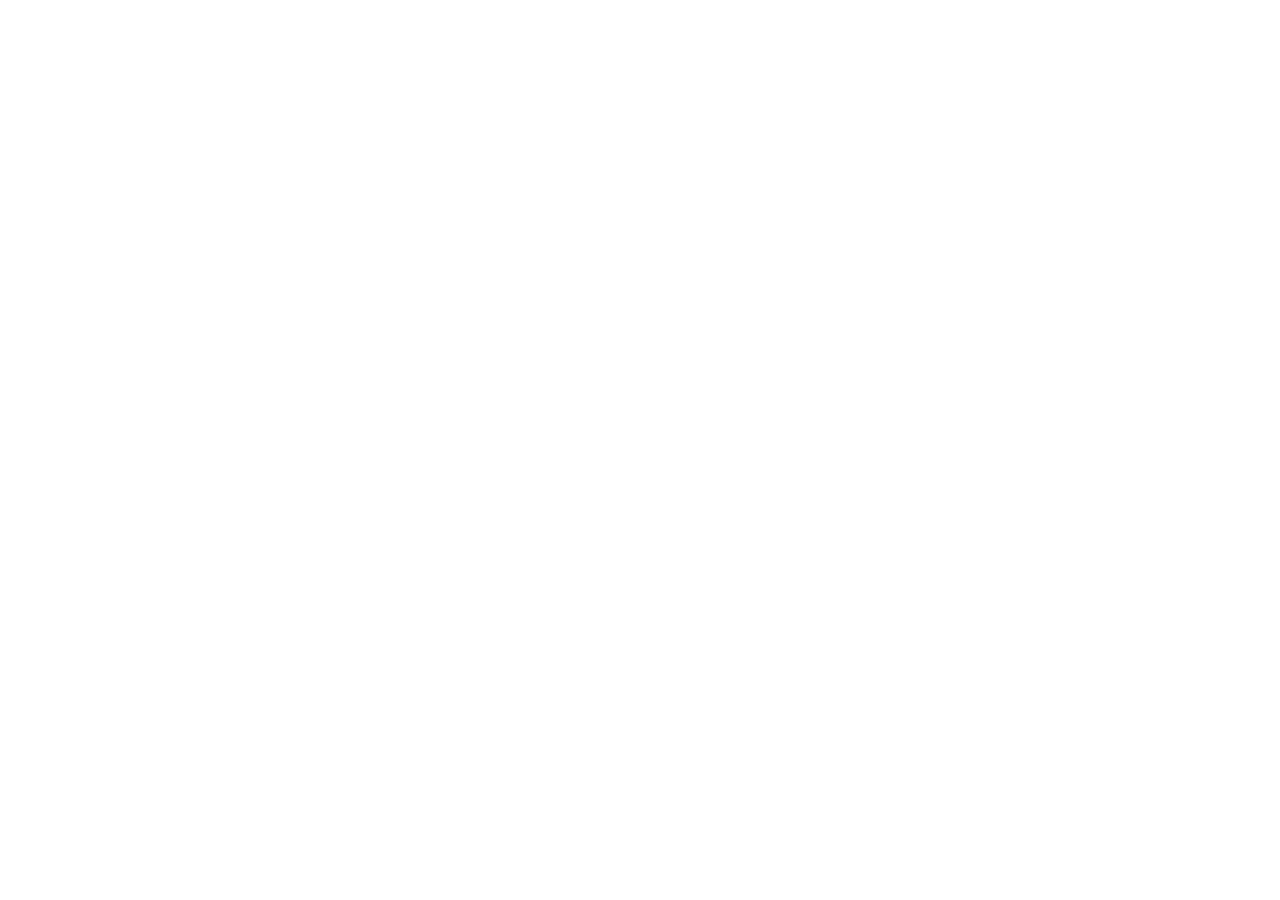
==== commit d6a495af: "Update index.html" ====
--- a/bbt-redesign-demo/index.html
+++ b/bbt-redesign-demo/index.html
@@ -4,11 +4,16 @@
       class=" ua-windows_nt ua-windows_nt-10 ua-windows_nt-10-0 ua-chrome ua-chrome-56 ua-chrome-56-0 ua-chrome-56-0-2924 ua-chrome-56-0-2924-87 ua-desktop ua-desktop-windows ua-webkit ua-webkit-537 ua-webkit-537-36 js">
 <head class="at-element-marker" style="visibility:visible;">
     <meta http-equiv="Content-Type" content="text/html; charset=UTF-8">
+    <meta name="viewport" content="width=device-width, initial-scale=1.0">
     <meta content="IE=edge,chrome=1" http-equiv="X-UA-Compatible">
     <title>Research a Stock | Business Investing | BB&amp;T Bank</title><!--fixed-layout--><!--ls:begin[stylesheet]-->
     <style type="text/css">body {
         margin: 0;
     }
+	    
+	    div.ls-row {
+		    width: 100%;
+	    }
 
     body.ls-center {
         text-align: center;
@@ -89,12 +94,12 @@
     <link rel="canonical" href="https://www.bbt.com/investing/research-a-stock.page">
 </head>
 <body><!--ls:begin[body]-->
-<div class="ls-canvas body-wrapper" id="ls-canvas">
+<!--<div class="ls-canvas body-wrapper" id="ls-canvas">
 <div class="ls-row" id="ls-row-1">
 <div class="ls-lqr" id="ls-gen88448235-ls-lqr">
 <div class="ls-area area-header" id="ls-row-1-area-1">
 <div class="ls-area-body" id="ls-gen88448236-ls-area-body">
-<div class="ls-cmp-wrap ls-1st" id="w1381990949839"><!--ls:begin[component-1381990949839]-->
+<div class="ls-cmp-wrap ls-1st" id="w1381990949839">
 <div class="iw_component" id="1381990949839">
 <header role="banner" class="bbtheader">
 <div class="headerPersonal">
@@ -117,17 +122,15 @@
         </li>
     </ul>
 </nav>
-<section role="search" class="siteSearch"><!-- mp_trans_remove_start -->
+<section role="search" class="siteSearch">
     <form name="siteSearch" method="get" action="https://www.bbt.com/search/start.page">
         <label for="searchtxt" class="searchlabel">SEARCH</label><label for="qt"
                                                                         class="searchlabel">SEARCH</label><input
             name="qt" type="text" class="searchbox"><input value="Search" class="navButton" name="search" id="searchtxt"
                                                            type="submit">
     </form>
-    <!-- mp_trans_remove_end -->
-    <!-- mp_trans_add    <form name="siteSearch" method="get" action="/search/es-start.page">
-<label for="searchtxt" class="searchlabel">SEARCH</label><label for="qt" class="searchlabel">SEARCH</label><input name="qt" type="text" class="searchbox"><input value="Search" class="navButton" name="search" id="searchtxt" type="submit">
-</form>-->   </section>
+    
+      </section>
 <a href="https://www.bbt.com/" class="logo" title="BB&amp;T Bank Home"></a>
 
 <div role="navigation" class="topTabs">
@@ -143,9 +146,7 @@
         </li>
     </ul>
 </div>
-<!--
-					***** SUBNAVIGATION AND MEGAMENUS BEGIN *****
-				-->
+
 <nav role="navigation" class="topNavigation">
 <ul class="mainNav">
 <li class="mainmenu nochildul">
@@ -969,7 +970,7 @@
 </div>
 </header>
 </div>
-<!--ls:end[component-1381990949839]--></div>
+</div>
 </div>
 </div>
 <div class="ls-row-clr"></div>
@@ -979,22 +980,22 @@
     <div class="ls-lqr" id="ls-gen88448237-ls-lqr">
         <div class="ls-area area-body" id="ls-row-2-area-1">
             <div class="ls-area-body" id="ls-gen88448238-ls-area-body">
-                <div class="ls-cmp-wrap ls-1st" id="w1381990949841"><!--ls:begin[component-1381990949841]-->
-                    <div class="iw_component" id="1381990949841"><!-- Breadcrumb Visible and/or Chat Activated -->
+                <div class="ls-cmp-wrap ls-1st" id="w1381990949841">
+                    <div class="iw_component" id="1381990949841">
                         <div class="breadcrumbs-chat-wrapper component">
                             <div class="wrapper">
                                 <div class="column gutter-right breadcrumbs-wrapper">
-                                    <!-- External did NOT return breadcrumbs.-->&nbsp;</div>
+                                    &nbsp;</div>
                                 <div class="column chat-wrapper"></div>
                             </div>
                         </div>
                     </div>
-                    <!--ls:end[component-1381990949841]--></div>
+                    </div>
             </div>
         </div>
         <div class="ls-row-clr"></div>
     </div>
-</div>
+</div>-->
 <div class="ls-row" id="ls-row-3">
 
 <!-- market trends section -->
@@ -1013,7 +1014,8 @@
                 width: '100%',
                 height: '480px',
                 frameborder: '0',
-                scrolling: 'no'
+                scrolling: 'no',
+		title: 'Market information for the Dow Jones, S&P, NASDAQ, and 10 Year T-Notes.'
             };
             var apiLoaded = false;
             var versionResolved = false;
@@ -1259,7 +1261,8 @@
                     width: '100%',
                     height: '900px',
                     frameborder: '0',
-                    scrolling: 'no'
+                    scrolling: 'no',
+                    title: 'Look up a stock or fund and review information like its profile, key statistics, and news.'
                 };
                 var apiLoaded = false;
                 var versionResolved = false;
@@ -1502,7 +1505,8 @@
                     width: '100%',
                     height: '900px',
                     frameborder: '0',
-                    scrolling: 'no'
+                    scrolling: 'no',
+                    title: 'Look up a stock or fund and review information like its profile, key statistics, and news.'
                 };
                 var apiLoaded = false;
                 var versionResolved = false;
@@ -1829,45 +1833,40 @@
 <div class="ls-lqr" id="ls-gen88448242-ls-lqr">
 <div class="ls-area area-footer" id="ls-row-4-area-1">
 <div class="ls-area-body" id="ls-gen88448243-ls-area-body">
-<div class="ls-cmp-wrap ls-1st" id="w1381990949847"><!--ls:begin[component-1381990949847]-->
+<!--<div class="ls-cmp-wrap ls-1st" id="w1381990949847">
     <div class="iw_component" id="1381990949847">
         <div class="disclaimerContainer">
             <div class="disclaimer">
-                <!--Do Not Append Free-Form Disclosure-->
-                <!--A pre-defined disclosure WAS specified.-->
+                
                 <div class="annotation">
-                    <!--Replace YEAR token with actual year.--><p style="text-align: left;"><a class="disclosure-link"
+                    <p style="text-align: left;"><a class="disclosure-link"
                                                                                                href="https://www.bbt.com/privacy-and-security/privacy/complete-client-protection.page">BB&amp;T
                     Complete Client Protection</a></p></div>
-                <!--Do Not Append Free-Form Disclosure-->
-                <!--A pre-defined disclosure WAS specified.-->
+                
                 <div class="annotation">
-                    <!--Replace YEAR token with actual year.--><p>The information provided should not be considered as
+                    <p>The information provided should not be considered as
                     tax or legal advice. Please consult with your tax advisor and/or attorney regarding your individual
                     circumstances.</p></div>
-                <!--Do Not Append Free-Form Disclosure-->
-                <!--A pre-defined disclosure WAS specified.-->
+                
                 <div class="annotation">
-                    <!--Replace YEAR token with actual year.-->
+                
                     <div class="notbox-bold" style="width: 565px;">INVESTMENT PRODUCTS OFFERED THROUGH BB&amp;T
                         INVESTMENT SERVICES, INC. ARE: NOT A DEPOSIT • NOT FDIC-INSURED • NOT GUARANTEED BY THE BANK •
                         NOT INSURED BY ANY FEDERAL GOVERNMENT AGENCY • MAY GO DOWN IN VALUE
                     </div>
                 </div>
-                <!--Do Not Append Free-Form Disclosure-->
-                <!--A pre-defined disclosure WAS specified.-->
+                
                 <div class="annotation">
-                    <!--Replace YEAR token with actual year.--><p>Member FINRA, Member SIPC. Learn more at <a
+                    <p>Member FINRA, Member SIPC. Learn more at <a
                         href="http://www.finra.org/" target="_blank">www.finra.org</a> and <a
                         href="http://www.sipc.org/" target="_blank">www.sipc.org.</a></p></div>
-                <!--Do Not Append Free-Form Disclosure-->
-                <!--A pre-defined disclosure WAS specified.-->
+                
                 <div class="annotation">
-                    <!--Replace YEAR token with actual year.--><p>Only deposit products are FDIC insured.</p></div>
-                <!--Do Not Append Free-Form Disclosure-->
-                <!--A pre-defined disclosure WAS specified.-->
+                <p>Only deposit products are FDIC insured.</p></div>
+                
+                
                 <div class="annotation">
-                    <!--Replace YEAR token with actual year.--><p>Market data information is obtained from third-party
+                <p>Market data information is obtained from third-party
                     sources believed to be reliable, but is provided “as is” with no warranty. Market data is provided
                     for informational purposes only, does not constitute investment advice, and may not be used for
                     trading. Market data is for the individual use of each site guest, and may not be copied,
@@ -1879,10 +1878,10 @@
             </div>
         </div>
     </div>
-    <!--ls:end[component-1381990949847]--></div>
-<div class="ls-cmp-wrap" id="w1402338601980"><!--ls:begin[component-1402338601980]-->
+</div>-->
+<div class="ls-cmp-wrap" id="w1402338601980">
 <div class="iw_component" id="1402338601980">
-<footer class="main-footer">
+<!--<footer class="main-footer">
 <div class="wrapper">
 <nav role="navigation" class="clearfix">
     <div class="column one-quarter gutter-right">
@@ -2091,7 +2090,7 @@
 </div>
 <meta content="www.pages02.net,app.bbt.com,bbandt.mkt5948.com,bbt.com,bbtcreditcardrewards.com,bbtrewards.com,bbtspectrumrewards.com,bbtvantagerewards.com,cxloyalty.com,cxloyaltyservices.com,em.bbt.com,leadfusion.com,online.bbt.com,smallbusinessonline.bbt.com,trilegiantloyalty.com,www.bbt.com"
       name="com.silverpop.brandeddomains">
-</footer>
+</footer>-->
 </div>
 <div class="ls-row-clr"></div>
 </div>
@@ -2110,4 +2109,4 @@
     }());
 </script>
 </body>
-</html>+</html>
